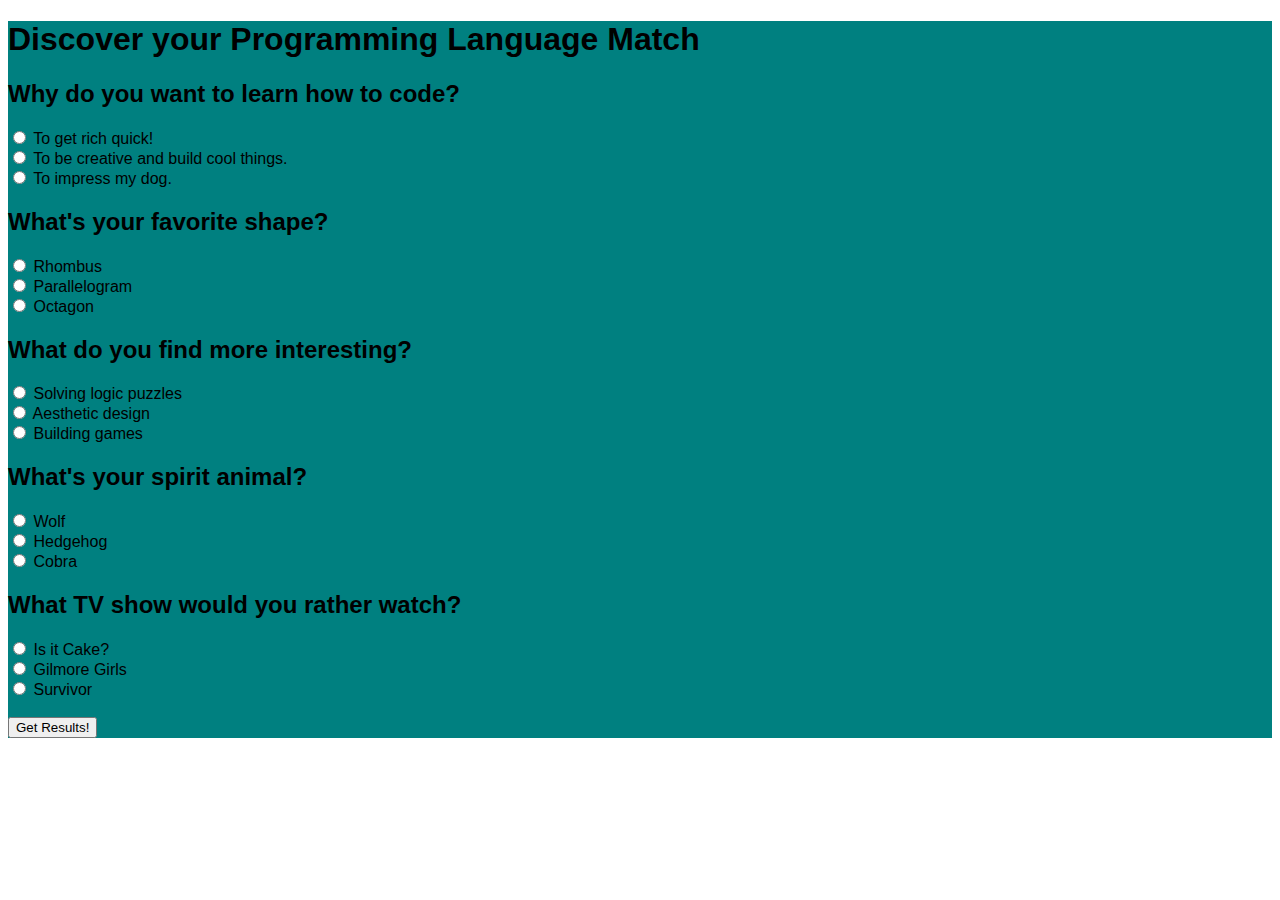
==== index.html @ e628f431 "remove console logs for debugging and lowercase html values to fix code error" ====
<!DOCTYPE html>
<html lang="en-US">

<head>
  <link href="css/styles.css" rel="stylesheet" type="text/css">
  <script src="js/scripts.js"></script>
  <title>Language Sorting Hat</title>
</head>

<main id="quiz">

  <body>
    <h1 id="languageHeader">Discover your Programming Language Match</h1>
    <form>
      <h2>Why do you want to learn how to code?</h2>
      <input type="radio" id="why1" name="whyCode" value="javascript">
      <label for="why1">To get rich quick!</label><br>
      <input type="radio" id="why2" name="whyCode" value="ruby">
      <label for="why2">To be creative and build cool things.</label><br>
      <input type="radio" id="why3" name="whyCode" value="python">
      <label for="why3">To impress my dog.</label>

      <br>

      <h2>What's your favorite shape?</h2>
      <input type="radio" id="shape1" name="favShape" value="javascript">
      <label for="shape1">Rhombus</label><br>
      <input type="radio" id="shape2" name="favShape" value="ruby">
      <label for="shape2">Parallelogram</label><br>
      <input type="radio" id="shape3" name="favShape" value="python">
      <label for="shape3">Octagon</label>

      <br>

      <h2>What do you find more interesting?</h2>
      <input type="radio" id="interest1" name="whatInterest" value="javascript">
      <label for="int1">Solving logic puzzles</label><br>
      <input type="radio" id="interest2" name="whatInterest" value="ruby">
      <label for="int2">Aesthetic design</label><br>
      <input type="radio" id="interest3" name="whatInterest" value="python">
      <label for="int3">Building games</label>

      <br>

      <h2>What's your spirit animal?</h2>
      <input type="radio" id="spirit1" name="spiritAnimal" value="javascript">
      <label for="spirit1">Wolf</label><br>
      <input type="radio" id="spirit2" name="spiritAnimal" value="ruby">
      <label for="spirit2">Hedgehog</label><br>
      <input type="radio" id="spirit3" name="spiritAnimal" value="python">
      <label for="spirit3">Cobra</label>

      <br>

      <h2>What TV show would you rather watch?</h2>
      <input type="radio" id="tv1" name="tvShow" value="javascript">
      <label for="tv1">Is it Cake?</label><br>
      <input type="radio" id="tv2" name="tvShow" value="ruby">
      <label for="tv2">Gilmore Girls</label><br>
      <input type="radio" id="tv3" name="tvShow" value="python">
      <label for="tv3">Survivor</label>
      <br>
      <br>
      <button type="submit">Get Results!</button>
    </form>

    <div id="javascript">
      <h1>You got Javascript!</h1>
      <p>Congrats! Your results show that you should begin your coding journey learning Javascript. In 2022 JavaScript ranks as the most widely used programming language and it has held this position for nine years in a row. JavaScript is the only programming language native to web browsers. Therefore, as long as the Internet is around, it will always be relevant.</p>
    </div>

    <div id="ruby">
      <h1>You got Ruby!</h1>
      <p>Congrats! Your results show that you should begin your coding journey learning Ruby. You not only get to learn a language that is easy but a language that is in high demand. As of now, Ruby on Rails is the 13th most popular programming language and is experiencing incredible growth in all spheres.</p>
    </div>

    <div id="python">
      <h1>You got Python!</h1>
      <p>Congrats! Your results show that you should begin your coding journey learning Python. You get to learn a language that is beginner-friendly, versatile, and one of the fastest growing programming languages that is also in high-demand!</p>
    </div>
</main>


</body>

</html>
---- css/styles.css ----
body {
  justify-content: center;
  align-items: top;
  background color: #eec0c6;

  font-family: 'Trebuchet MS', 'Lucida Sans Unicode', 'Lucida Grande',
  'Lucida Sans', Arial, sans-serif;

}

main {
  background-color: teal;
  border-radius: 5px
  color: white;
}
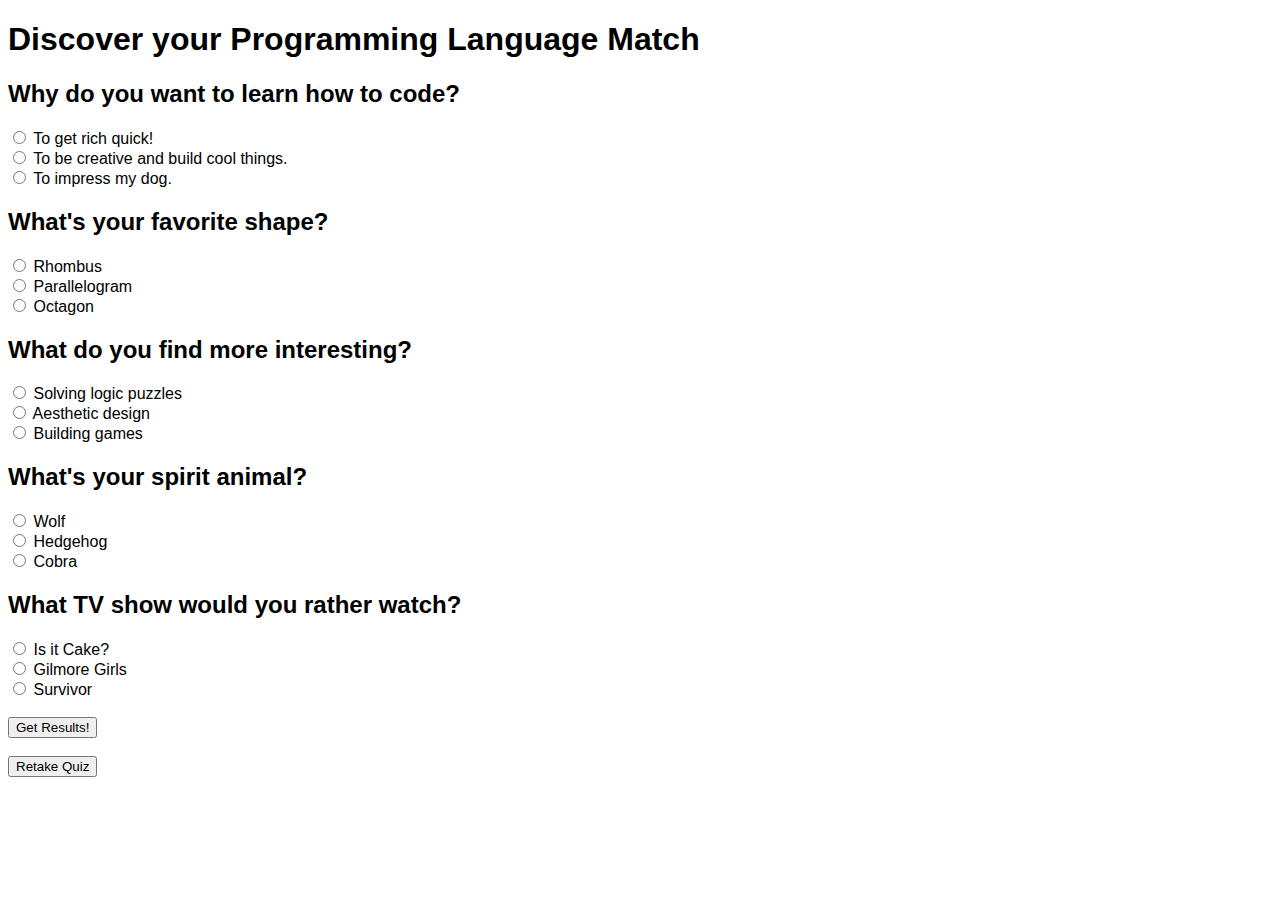
==== commit 38a7ef0a: "add event listener to hide quiz after submit" ====
--- a/index.html
+++ b/index.html
@@ -7,9 +7,10 @@
   <title>Language Sorting Hat</title>
 </head>
 
-<main id="quiz">
 
-  <body>
+
+<body>
+  <div id="quiz">
     <h1 id="languageHeader">Discover your Programming Language Match</h1>
     <form>
       <h2>Why do you want to learn how to code?</h2>
@@ -63,22 +64,25 @@
       <br>
       <button type="submit">Get Results!</button>
     </form>
+  </div>
+  <br>
+  <button type="button" id="reset">Retake Quiz</button>
 
-    <div id="javascript">
-      <h1>You got Javascript!</h1>
-      <p>Congrats! Your results show that you should begin your coding journey learning Javascript. In 2022 JavaScript ranks as the most widely used programming language and it has held this position for nine years in a row. JavaScript is the only programming language native to web browsers. Therefore, as long as the Internet is around, it will always be relevant.</p>
-    </div>
+  <div id="javascript">
+    <h1>You got Javascript!</h1>
+    <p>Congrats! Your results show that you should begin your coding journey learning Javascript. In 2022 JavaScript ranks as the most widely used programming language and it has held this position for nine years in a row. JavaScript is the only programming language native to web browsers. Therefore, as long as the Internet is around, it will always be relevant.</p>
+  </div>
 
-    <div id="ruby">
-      <h1>You got Ruby!</h1>
-      <p>Congrats! Your results show that you should begin your coding journey learning Ruby. You not only get to learn a language that is easy but a language that is in high demand. As of now, Ruby on Rails is the 13th most popular programming language and is experiencing incredible growth in all spheres.</p>
-    </div>
+  <div id="ruby">
+    <h1>You got Ruby!</h1>
+    <p>Congrats! Your results show that you should begin your coding journey learning Ruby. You not only get to learn a language that is easy but a language that is in high demand. As of now, Ruby on Rails is the 13th most popular programming language and is experiencing incredible growth in all spheres.</p>
+  </div>
 
-    <div id="python">
-      <h1>You got Python!</h1>
-      <p>Congrats! Your results show that you should begin your coding journey learning Python. You get to learn a language that is beginner-friendly, versatile, and one of the fastest growing programming languages that is also in high-demand!</p>
-    </div>
-</main>
+  <div id="python">
+    <h1>You got Python!</h1>
+    <p>Congrats! Your results show that you should begin your coding journey learning Python. You get to learn a language that is beginner-friendly, versatile, and one of the fastest growing programming languages that is also in high-demand!</p>
+  </div>
+
 
 
 </body>
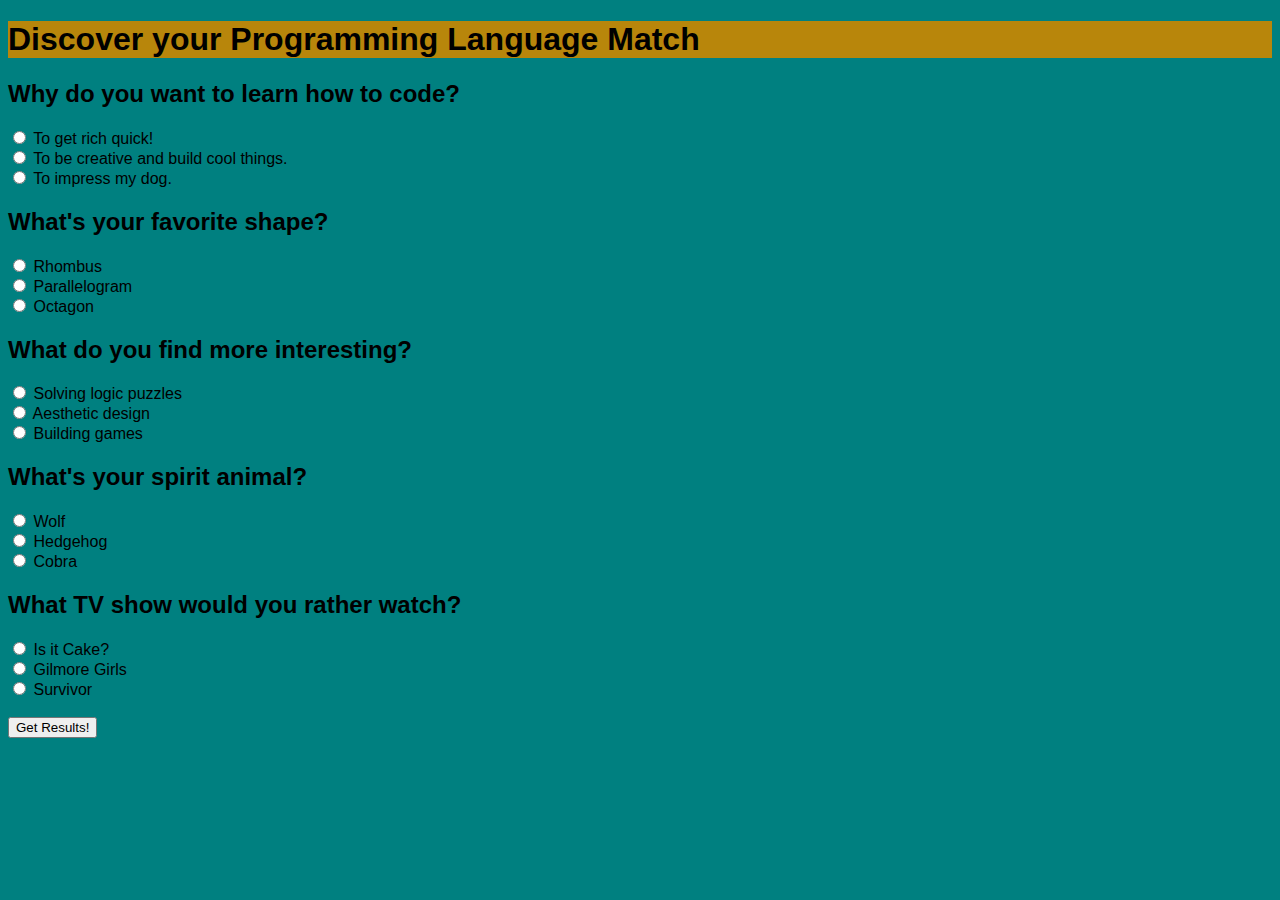
==== commit 1a73a9e8: "change header color" ====
--- a/index.html
+++ b/index.html
@@ -2,6 +2,7 @@
 <html lang="en-US">
 
 <head>
+  <link href="https://cdn.jsdelivr.net/npm/bootstrap@5.2.0-beta1/dist/css/bootstrap.min.css" rel="stylesheet" integrity="sha384-0evHe/X+R7YkIZDRvuzKMRqM+OrBnVFBL6DOitfPri4tjfHxaWutUpFmBp4vmVor" crossorigin="anonymous">
   <link href="css/styles.css" rel="stylesheet" type="text/css">
   <script src="js/scripts.js"></script>
   <title>Language Sorting Hat</title>
--- a/css/styles.css
+++ b/css/styles.css
@@ -1,15 +1,15 @@
 body {
   justify-content: center;
-  align-items: top;
-  background color: #eec0c6;
 
   font-family: 'Trebuchet MS', 'Lucida Sans Unicode', 'Lucida Grande',
-  'Lucida Sans', Arial, sans-serif;
-
+    'Lucida Sans', Arial, sans-serif;
 }
 
-main {
+body {
   background-color: teal;
-  border-radius: 5px
-  color: white;
-}+  border-radius: 5px;
+}
+
+#languageHeader {
+  background-color: darkgoldenrod;
+}
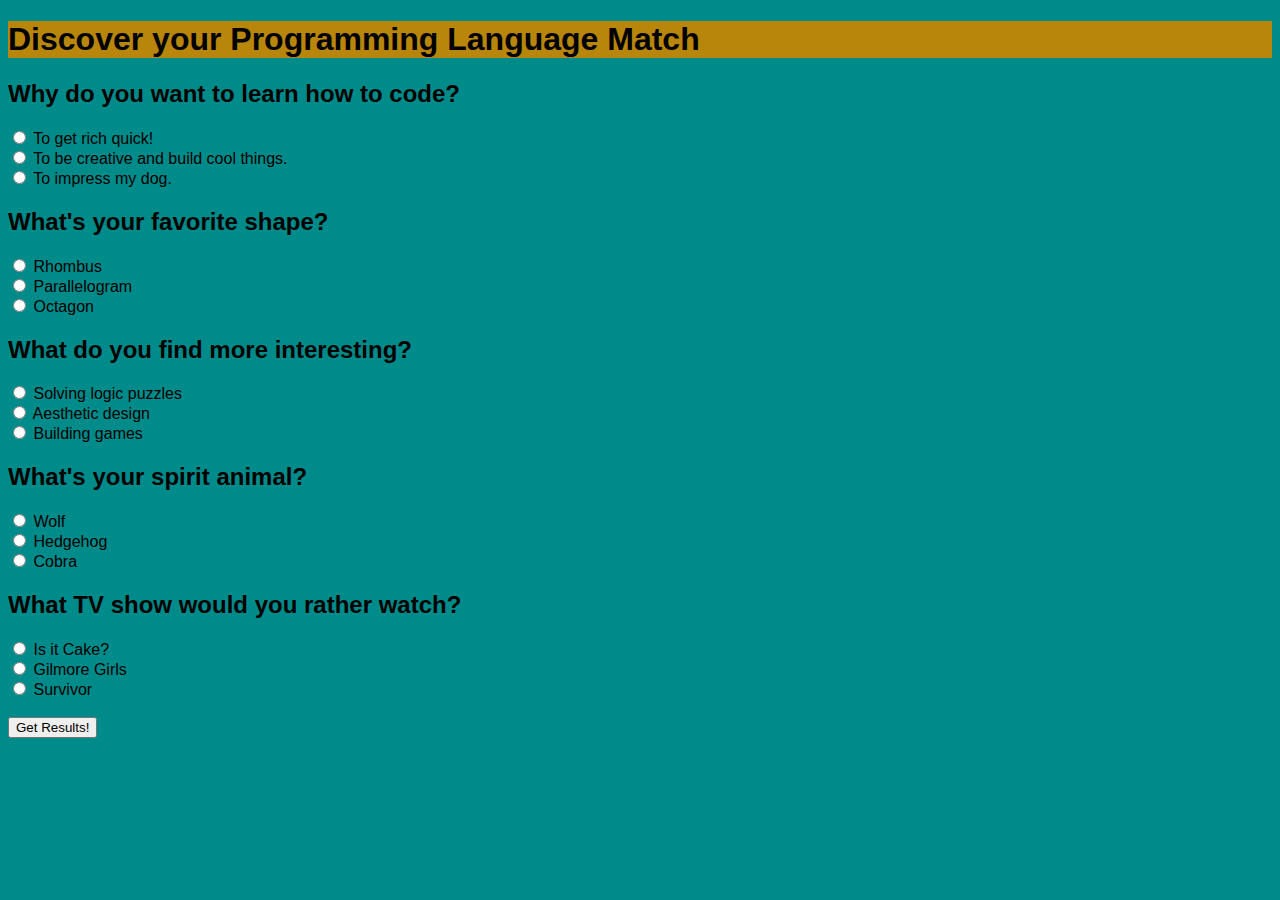
==== commit b17387ca: "update names for README and head title" ====
--- a/index.html
+++ b/index.html
@@ -5,7 +5,7 @@
   <link href="https://cdn.jsdelivr.net/npm/bootstrap@5.2.0-beta1/dist/css/bootstrap.min.css" rel="stylesheet" integrity="sha384-0evHe/X+R7YkIZDRvuzKMRqM+OrBnVFBL6DOitfPri4tjfHxaWutUpFmBp4vmVor" crossorigin="anonymous">
   <link href="css/styles.css" rel="stylesheet" type="text/css">
   <script src="js/scripts.js"></script>
-  <title>Language Sorting Hat</title>
+  <title>Discover Programming Language Quiz</title>
 </head>
 
 
--- a/css/styles.css
+++ b/css/styles.css
@@ -6,7 +6,7 @@
 }
 
 body {
-  background-color: teal;
+  background-color: darkcyan;
   border-radius: 5px;
 }
 
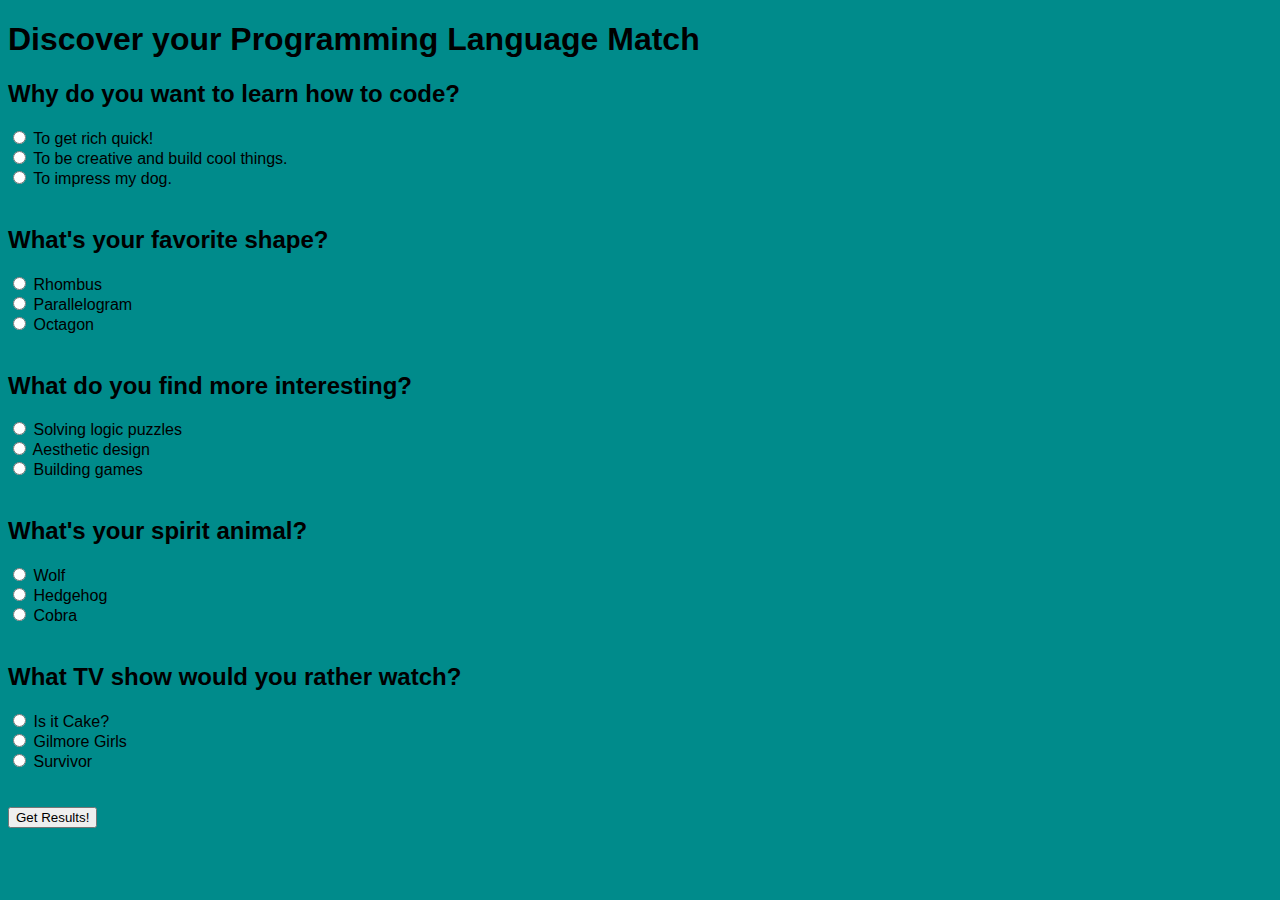
==== commit efaad438: "create div class form elements with bootstrap radio buttons and header to enhance aesthetic formatti" ====
--- a/index.html
+++ b/index.html
@@ -9,65 +9,75 @@
 </head>
 
 
+<body>
+  <div class="jumbotron jumbotron-fluid bg-success bg-gradient">
+    <div class="container">
+      <h1 class="display-4" id="languageHeader">Discover your Programming Language Match</h1>
+    </div>
+  </div>
 
-<body>
-  <div id="quiz">
-    <h1 id="languageHeader">Discover your Programming Language Match</h1>
+  <div class="container" id="quiz">
+
     <form>
-      <h2>Why do you want to learn how to code?</h2>
-      <input type="radio" id="why1" name="whyCode" value="javascript">
-      <label for="why1">To get rich quick!</label><br>
-      <input type="radio" id="why2" name="whyCode" value="ruby">
-      <label for="why2">To be creative and build cool things.</label><br>
-      <input type="radio" id="why3" name="whyCode" value="python">
-      <label for="why3">To impress my dog.</label>
+      <div class="form-group">
+        <h2>Why do you want to learn how to code?</h2>
+        <div class="form-check">
+          <input class="form-check-input" type="radio" id="why1" name="whyCode" value="javascript">
+          <label class="form-check-label" for="why1">To get rich quick!</label><br>
+          <input class="form-check-input" type="radio" id="why2" name="whyCode" value="ruby">
+          <label class="form-check-label" for="why2">To be creative and build cool things.</label><br>
+          <input class="form-check-input" type="radio" id="why3" name="whyCode" value="python">
+          <label class="form-check-label" for="why3">To impress my dog.</label>
+        </div>
+      </div>
+      <br>
+      <div class="form-group">
+        <h2>What's your favorite shape?</h2>
+        <input class="form-check-input" type="radio" id="shape1" name="favShape" value="javascript">
+        <label class="form-check-label" for="shape1">Rhombus</label><br>
+        <input class="form-check-input" type="radio" id="shape2" name="favShape" value="ruby">
+        <label class="form-check-label" for="shape2">Parallelogram</label><br>
+        <input class="form-check-input" type="radio" id="shape3" name="favShape" value="python">
+        <label class="form-check-label" for="shape3">Octagon</label>
+      </div>
+      <br>
+      <div class="form-group">
+        <h2>What do you find more interesting?</h2>
+        <input class="form-check-input" type="radio" id="interest1" name="whatInterest" value="javascript">
+        <label class="form-check-label" for="int1">Solving logic puzzles</label><br>
+        <input class="form-check-input" type="radio" id="interest2" name="whatInterest" value="ruby">
+        <label class="form-check-label" for="int2">Aesthetic design</label><br>
+        <input class="form-check-input" type="radio" id="interest3" name="whatInterest" value="python">
+        <label class="form-check-label" for="int3">Building games</label>
+      </div>
 
       <br>
-
-      <h2>What's your favorite shape?</h2>
-      <input type="radio" id="shape1" name="favShape" value="javascript">
-      <label for="shape1">Rhombus</label><br>
-      <input type="radio" id="shape2" name="favShape" value="ruby">
-      <label for="shape2">Parallelogram</label><br>
-      <input type="radio" id="shape3" name="favShape" value="python">
-      <label for="shape3">Octagon</label>
-
+      <div class="form-group">
+        <h2>What's your spirit animal?</h2>
+        <input class="form-check-input" type="radio" id="spirit1" name="spiritAnimal" value="javascript">
+        <label for="spirit1">Wolf</label><br>
+        <input class="form-check-input" type="radio" id="spirit2" name="spiritAnimal" value="ruby">
+        <label for="spirit2">Hedgehog</label><br>
+        <input class="form-check-input" type="radio" id="spirit3" name="spiritAnimal" value="python">
+        <label for="spirit3">Cobra</label>
+      </div>
       <br>
 
-      <h2>What do you find more interesting?</h2>
-      <input type="radio" id="interest1" name="whatInterest" value="javascript">
-      <label for="int1">Solving logic puzzles</label><br>
-      <input type="radio" id="interest2" name="whatInterest" value="ruby">
-      <label for="int2">Aesthetic design</label><br>
-      <input type="radio" id="interest3" name="whatInterest" value="python">
-      <label for="int3">Building games</label>
-
-      <br>
-
-      <h2>What's your spirit animal?</h2>
-      <input type="radio" id="spirit1" name="spiritAnimal" value="javascript">
-      <label for="spirit1">Wolf</label><br>
-      <input type="radio" id="spirit2" name="spiritAnimal" value="ruby">
-      <label for="spirit2">Hedgehog</label><br>
-      <input type="radio" id="spirit3" name="spiritAnimal" value="python">
-      <label for="spirit3">Cobra</label>
-
-      <br>
-
-      <h2>What TV show would you rather watch?</h2>
-      <input type="radio" id="tv1" name="tvShow" value="javascript">
-      <label for="tv1">Is it Cake?</label><br>
-      <input type="radio" id="tv2" name="tvShow" value="ruby">
-      <label for="tv2">Gilmore Girls</label><br>
-      <input type="radio" id="tv3" name="tvShow" value="python">
-      <label for="tv3">Survivor</label>
+      <div class="form-group">
+        <h2>What TV show would you rather watch?</h2>
+        <input class="form-check-input" type="radio" id="tv1" name="tvShow" value="javascript">
+        <label class="form-check-label" for="tv1">Is it Cake?</label><br>
+        <input class="form-check-input" type="radio" id="tv2" name="tvShow" value="ruby">
+        <label class="form-check-label" for="tv2">Gilmore Girls</label><br>
+        <input class="form-check-input" type="radio" id="tv3" name="tvShow" value="python">
+        <label class="form-check-label" for="tv3">Survivor</label>
+      </div>
       <br>
       <br>
       <button type="submit">Get Results!</button>
     </form>
   </div>
-  <br>
-  <button type="button" id="reset">Retake Quiz</button>
+
 
   <div id="javascript">
     <h1>You got Javascript!</h1>
@@ -83,7 +93,8 @@
     <h1>You got Python!</h1>
     <p>Congrats! Your results show that you should begin your coding journey learning Python. You get to learn a language that is beginner-friendly, versatile, and one of the fastest growing programming languages that is also in high-demand!</p>
   </div>
-
+  <br>
+  <button type="button" id="reset">Retake Quiz</button>
 
 
 </body>
--- a/css/styles.css
+++ b/css/styles.css
@@ -9,7 +9,3 @@
   background-color: darkcyan;
   border-radius: 5px;
 }
-
-#languageHeader {
-  background-color: darkgoldenrod;
-}
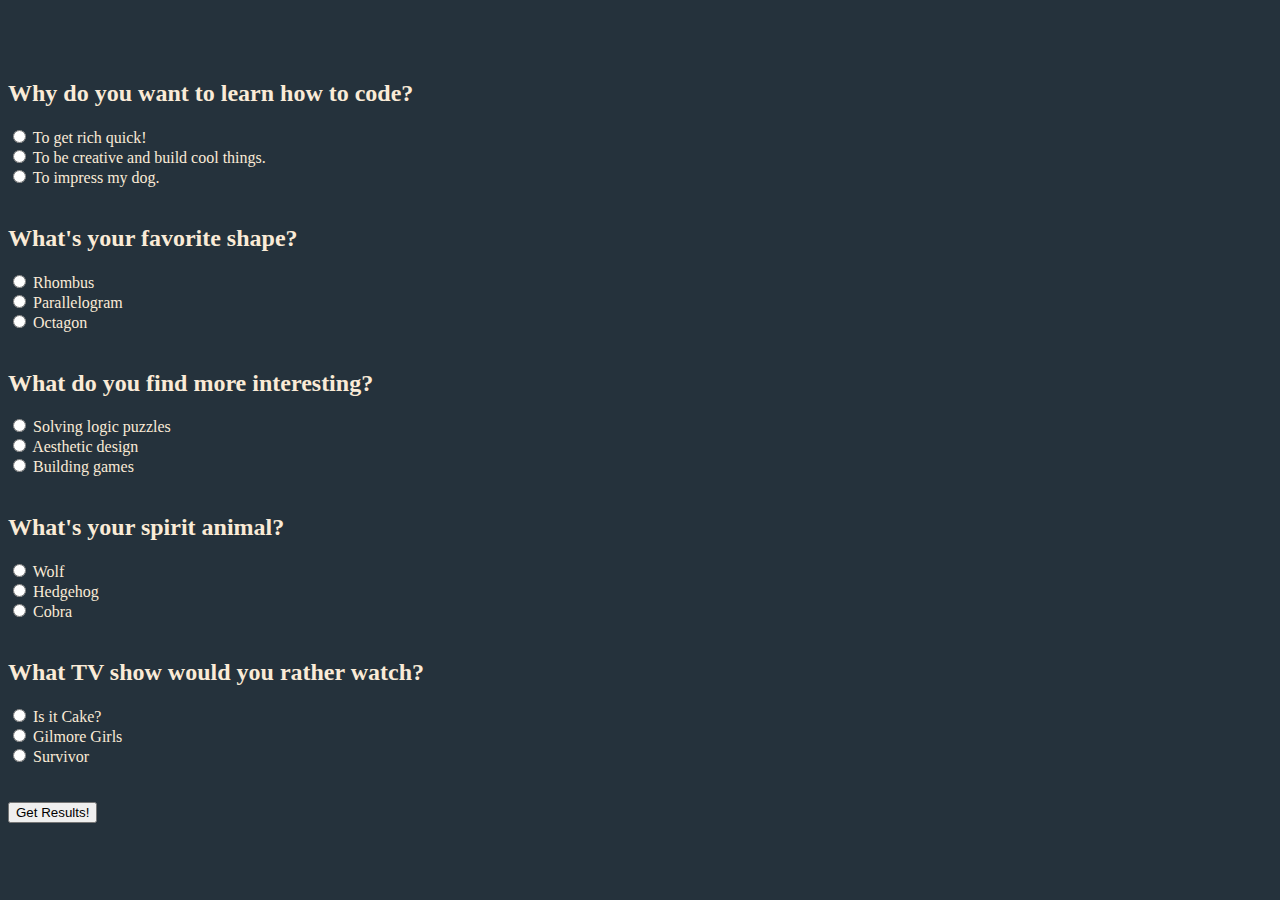
==== commit f9804b57: "add fonts to header and body with google fonts" ====
--- a/index.html
+++ b/index.html
@@ -5,12 +5,16 @@
   <link href="https://cdn.jsdelivr.net/npm/bootstrap@5.2.0-beta1/dist/css/bootstrap.min.css" rel="stylesheet" integrity="sha384-0evHe/X+R7YkIZDRvuzKMRqM+OrBnVFBL6DOitfPri4tjfHxaWutUpFmBp4vmVor" crossorigin="anonymous">
   <link href="css/styles.css" rel="stylesheet" type="text/css">
   <script src="js/scripts.js"></script>
+  <link rel="preconnect" href="https://fonts.googleapis.com">
+  <link rel="preconnect" href="https://fonts.gstatic.com" crossorigin>
+  <link href="https://fonts.googleapis.com/css2?family=Baumans&family=Nunito+Sans:wght@300&display=swap" rel="stylesheet">
   <title>Discover Programming Language Quiz</title>
+
 </head>
 
 
 <body>
-  <div class="jumbotron jumbotron-fluid bg-success bg-gradient">
+  <div class="jumbotron jumbotron-fluid bg-secondary bg-gradient">
     <div class="container">
       <h1 class="display-4" id="languageHeader">Discover your Programming Language Match</h1>
     </div>
--- a/css/styles.css
+++ b/css/styles.css
@@ -1,11 +1,12 @@
 body {
   justify-content: center;
-
-  font-family: 'Trebuchet MS', 'Lucida Sans Unicode', 'Lucida Grande',
-    'Lucida Sans', Arial, sans-serif;
+  background-color: rgb(37, 50, 60);
+  color: antiquewhite;
+  border-radius: 5px;
 }
 
-body {
-  background-color: darkcyan;
-  border-radius: 5px;
+#languageHeader {
+  font-family: 'Baumans', cursive;
+  text-align: center;
+  color: rgb(37, 50, 60);
 }
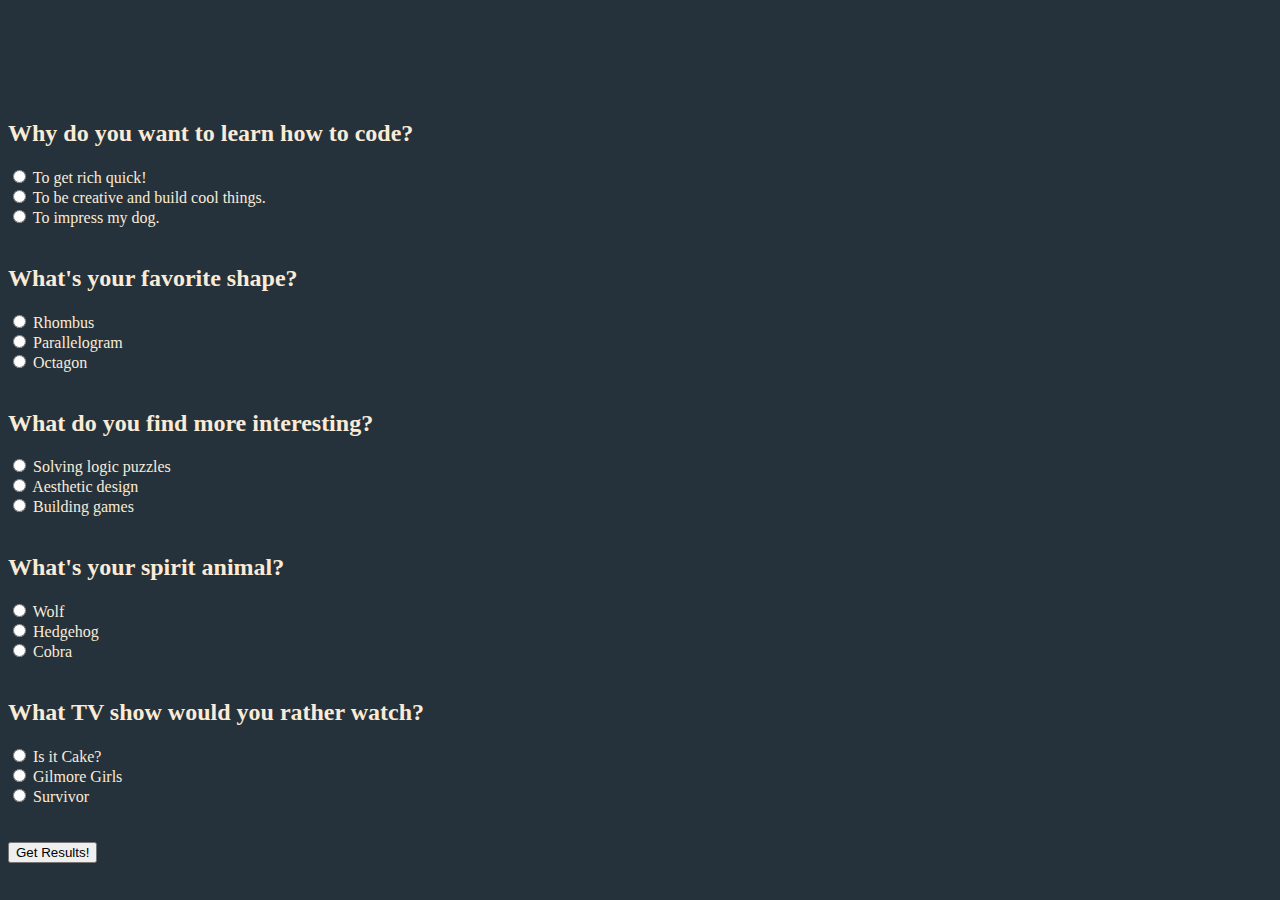
==== commit f9c435a5: "add css elements to change color when hover over properties" ====
--- a/index.html
+++ b/index.html
@@ -78,7 +78,7 @@
       </div>
       <br>
       <br>
-      <button type="submit">Get Results!</button>
+      <button class="btn btn-secondary btn-lg" type="submit">Get Results!</button>
     </form>
   </div>
 
@@ -98,7 +98,9 @@
     <p>Congrats! Your results show that you should begin your coding journey learning Python. You get to learn a language that is beginner-friendly, versatile, and one of the fastest growing programming languages that is also in high-demand!</p>
   </div>
   <br>
-  <button type="button" id="reset">Retake Quiz</button>
+  <button class="btn btn-secondary btn-lg" type="button" id="reset">Retake Quiz</button>
+
+
 
 
 </body>
--- a/css/styles.css
+++ b/css/styles.css
@@ -9,4 +9,9 @@
   font-family: 'Baumans', cursive;
   text-align: center;
   color: rgb(37, 50, 60);
+  padding: 20px;
 }
+
+.form-group:hover {
+  color: rgb(173, 201, 220);
+}
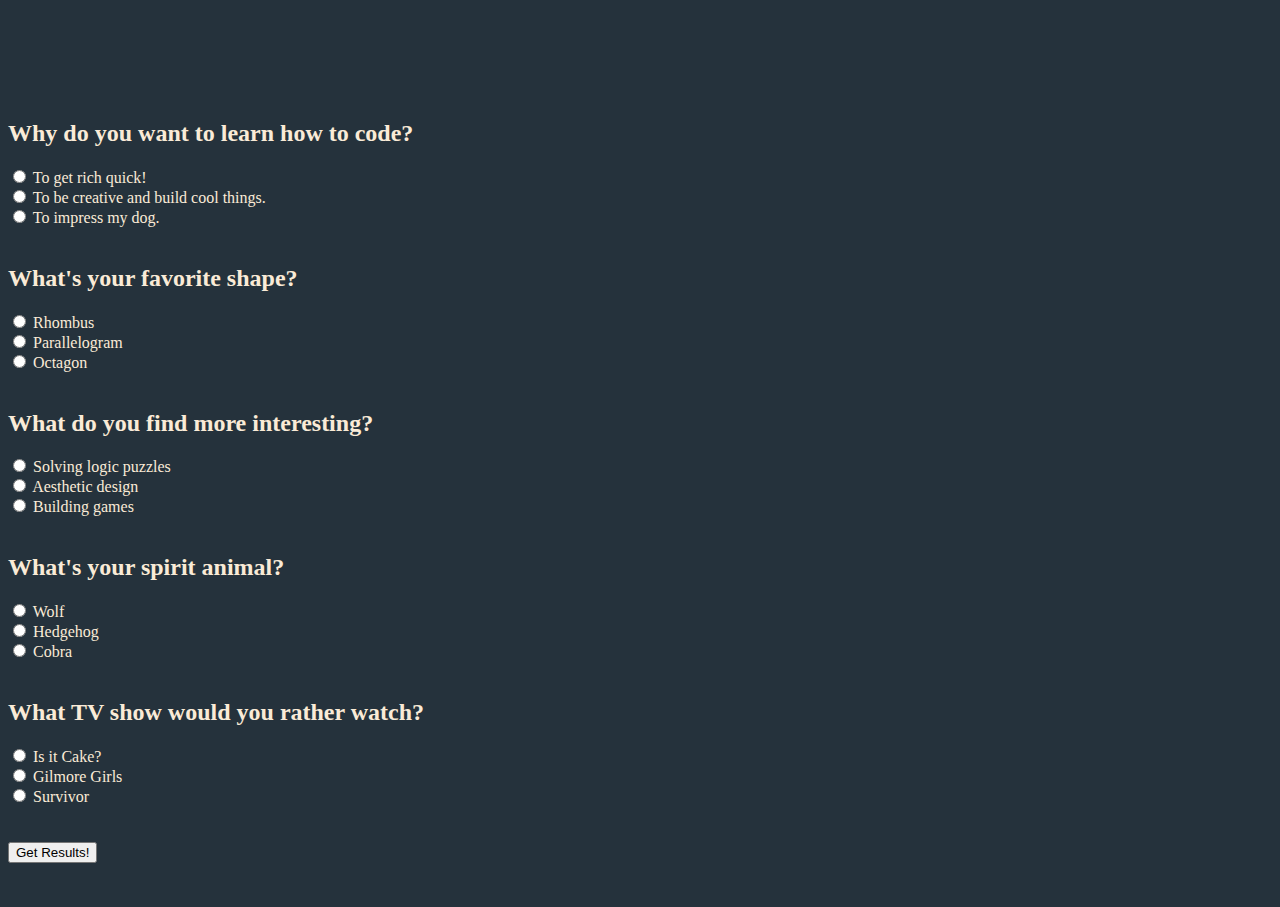
==== commit bb183f7f: "add gifs to programming language answers" ====
--- a/index.html
+++ b/index.html
@@ -86,17 +86,21 @@
   <div id="javascript">
     <h1>You got Javascript!</h1>
     <p>Congrats! Your results show that you should begin your coding journey learning Javascript. In 2022 JavaScript ranks as the most widely used programming language and it has held this position for nine years in a row. JavaScript is the only programming language native to web browsers. Therefore, as long as the Internet is around, it will always be relevant.</p>
+    <img src="https://media3.giphy.com/media/jfHRfhqipdl3ybvRn8/giphy.gif?cid=ecf05e47e6vtl4vq2bkcm4l9r2f0coqpwgwtl01hllphucvh&rid=giphy.gif&ct=g" alt="gif" class="center">
   </div>
 
   <div id="ruby">
     <h1>You got Ruby!</h1>
     <p>Congrats! Your results show that you should begin your coding journey learning Ruby. You not only get to learn a language that is easy but a language that is in high demand. As of now, Ruby on Rails is the 13th most popular programming language and is experiencing incredible growth in all spheres.</p>
+    <img src="https://media4.giphy.com/media/5h0piMX8ku0xj97W0t/giphy.gif?cid=ecf05e476kexu4xrj9ufvmka6gmuziar2m6xdjc4i9vs0lec&rid=giphy.gif&ct=g" alt="gif" class="center">
   </div>
 
   <div id="python">
     <h1>You got Python!</h1>
     <p>Congrats! Your results show that you should begin your coding journey learning Python. You get to learn a language that is beginner-friendly, versatile, and one of the fastest growing programming languages that is also in high-demand!</p>
+    <img src="https://media2.giphy.com/media/xT1XGzXhVgWRLN1Cco/giphy.gif?cid=ecf05e47n6lzmyio2m37bgf5wi2kjj96cxpp1f8ljnlnu4e4&rid=giphy.gif&ct=g" alt="gif" class="center">
   </div>
+  <br>
   <br>
   <button class="btn btn-secondary btn-lg" type="button" id="reset">Retake Quiz</button>
 
--- a/css/styles.css
+++ b/css/styles.css
@@ -15,3 +15,10 @@
 .form-group:hover {
   color: rgb(173, 201, 220);
 }
+
+.center {
+  display: block;
+  margin-left: auto;
+  margin-right: auto;
+  width: 50%;
+}
